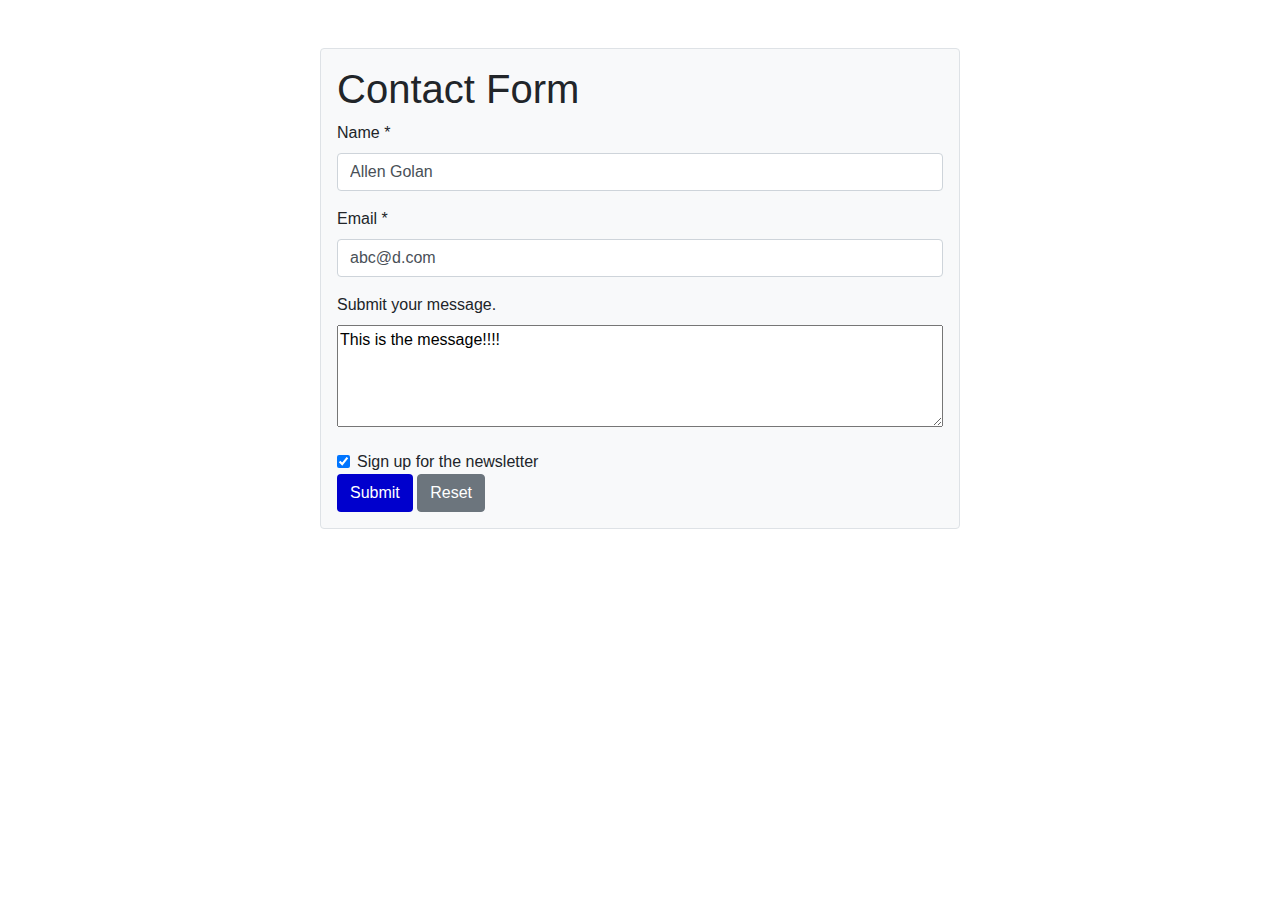
==== hw3/index.html @ 397cfb37 "03-form working" ====
<!DOCTYPE html>
<html lang="en">
  <head>
    <meta charset="UTF-8" />
    <meta name="viewport" content="width=device-width, initial-scale=1.0" />
    <title>Form Exercise</title>
    <link rel="stylesheet" type="text/css"
    href="https://cdnjs.cloudflare.com/ajax/libs/twitter-bootstrap/4.4.1/css/bootstrap.min.css" />
  </head>
  <body>
    <!-- Enter your code here -->
    <form role="form" class="bg-light border rounded w-50 mx-auto mt-5 p-3" name="submitForm"  action="http://127.0.0.1:5000/submit" method="post">
      <h1>Contact Form</h1>
      <div class="form-group">
        <label for="name">Name *</label>
        <input type="text" class="form-control" id="name" name="name" value="Allen Golan" required>
      </div>
      <div class="form-group">
        <label for="email">Email *</label>
        <input type="text" class="form-control" id="email" name="email" value="abc@d.com" required>
      </div>
      <div class="form-group">
        <label for="message">Submit your message.</label>
        <textarea id="message" rows="4" style="height:100%; width: 100%;" name="message">This is the message!!!!</textarea>
      </div>
      <div class="form-check">
        <input type="checkbox" class="form-check-input" id="checkbox1" name="Newsletter" value ="" checked="true">
        <label class="form-check-label" for="checkbox1">Sign up for the newsletter</label>
      </div>
      <button class="btn" style="background-color:mediumblue; color: white;">Submit</button>
      <input type="reset" class="btn btn-secondary" value="Reset" />
    </form>

  </body>
</html>
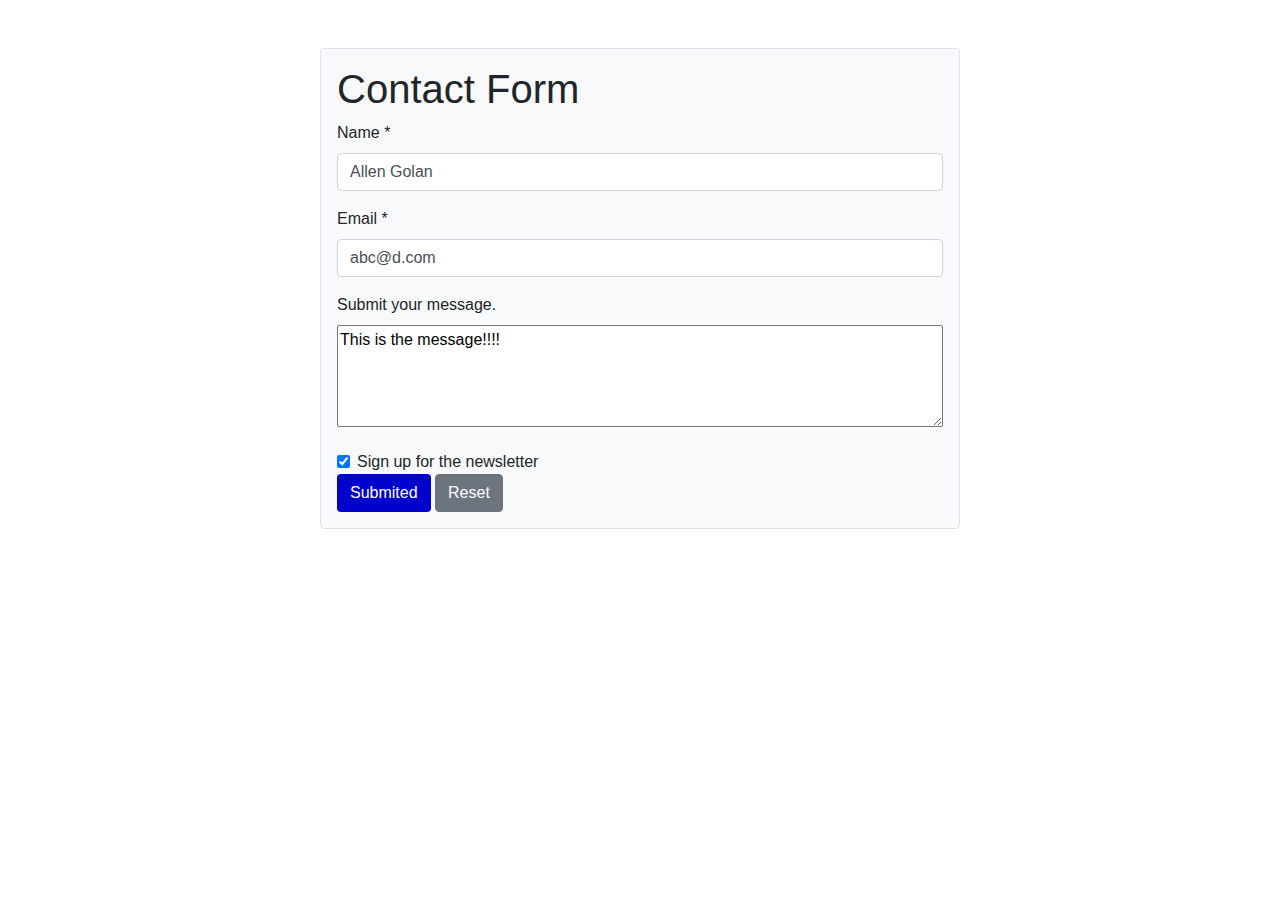
==== commit 922e1238: "fix some formatting and replace variable declarations from var to let" ====
--- a/hw3/index.html
+++ b/hw3/index.html
@@ -1,35 +1,40 @@
 <!DOCTYPE html>
 <html lang="en">
-  <head>
-    <meta charset="UTF-8" />
-    <meta name="viewport" content="width=device-width, initial-scale=1.0" />
-    <title>Form Exercise</title>
-    <link rel="stylesheet" type="text/css"
+
+<head>
+  <meta charset="UTF-8" />
+  <meta name="viewport" content="width=device-width, initial-scale=1.0" />
+  <title>Form Exercise</title>
+  <link rel="stylesheet" type="text/css"
     href="https://cdnjs.cloudflare.com/ajax/libs/twitter-bootstrap/4.4.1/css/bootstrap.min.css" />
-  </head>
-  <body>
-    <!-- Enter your code here -->
-    <form role="form" class="bg-light border rounded w-50 mx-auto mt-5 p-3" name="submitForm"  action="http://127.0.0.1:5000/submit" method="post">
-      <h1>Contact Form</h1>
-      <div class="form-group">
-        <label for="name">Name *</label>
-        <input type="text" class="form-control" id="name" name="name" value="Allen Golan" required>
-      </div>
-      <div class="form-group">
-        <label for="email">Email *</label>
-        <input type="text" class="form-control" id="email" name="email" value="abc@d.com" required>
-      </div>
-      <div class="form-group">
-        <label for="message">Submit your message.</label>
-        <textarea id="message" rows="4" style="height:100%; width: 100%;" name="message">This is the message!!!!</textarea>
-      </div>
-      <div class="form-check">
-        <input type="checkbox" class="form-check-input" id="checkbox1" name="Newsletter" value ="" checked="true">
-        <label class="form-check-label" for="checkbox1">Sign up for the newsletter</label>
-      </div>
-      <button class="btn" style="background-color:mediumblue; color: white;">Submit</button>
-      <input type="reset" class="btn btn-secondary" value="Reset" />
-    </form>
+</head>
 
-  </body>
-</html>
+<body>
+  <!-- Enter your code here -->
+  <form role="form" class="bg-light border rounded w-50 mx-auto mt-5 p-3" name="submitForm"
+    action="http://127.0.0.1:5000/submit" method="post">
+    <h1>Contact Form</h1>
+    <div class="form-group">
+      <label for="name">Name *</label>
+      <input type="text" class="form-control" id="name" name="name" value="Allen Golan" required>
+    </div>
+    <div class="form-group">
+      <label for="email">Email *</label>
+      <input type="text" class="form-control" id="email" name="email" value="abc@d.com" required>
+    </div>
+    <div class="form-group">
+      <label for="message">Submit your message.</label>
+      <textarea id="message" rows="4" style="height:100%; width: 100%;"
+        name="message">This is the message!!!!</textarea>
+    </div>
+    <div class="form-check">
+      <input type="checkbox" class="form-check-input" id="checkbox1" name="Newsletter" value="" checked="true">
+      <label class="form-check-label" for="checkbox1">Sign up for the newsletter</label>
+    </div>
+    <button class="btn" style="background-color:mediumblue; color: white;">Submited</button>
+    <input type="reset" class="btn btn-secondary" value="Reset" />
+  </form>
+
+</body>
+
+</html>